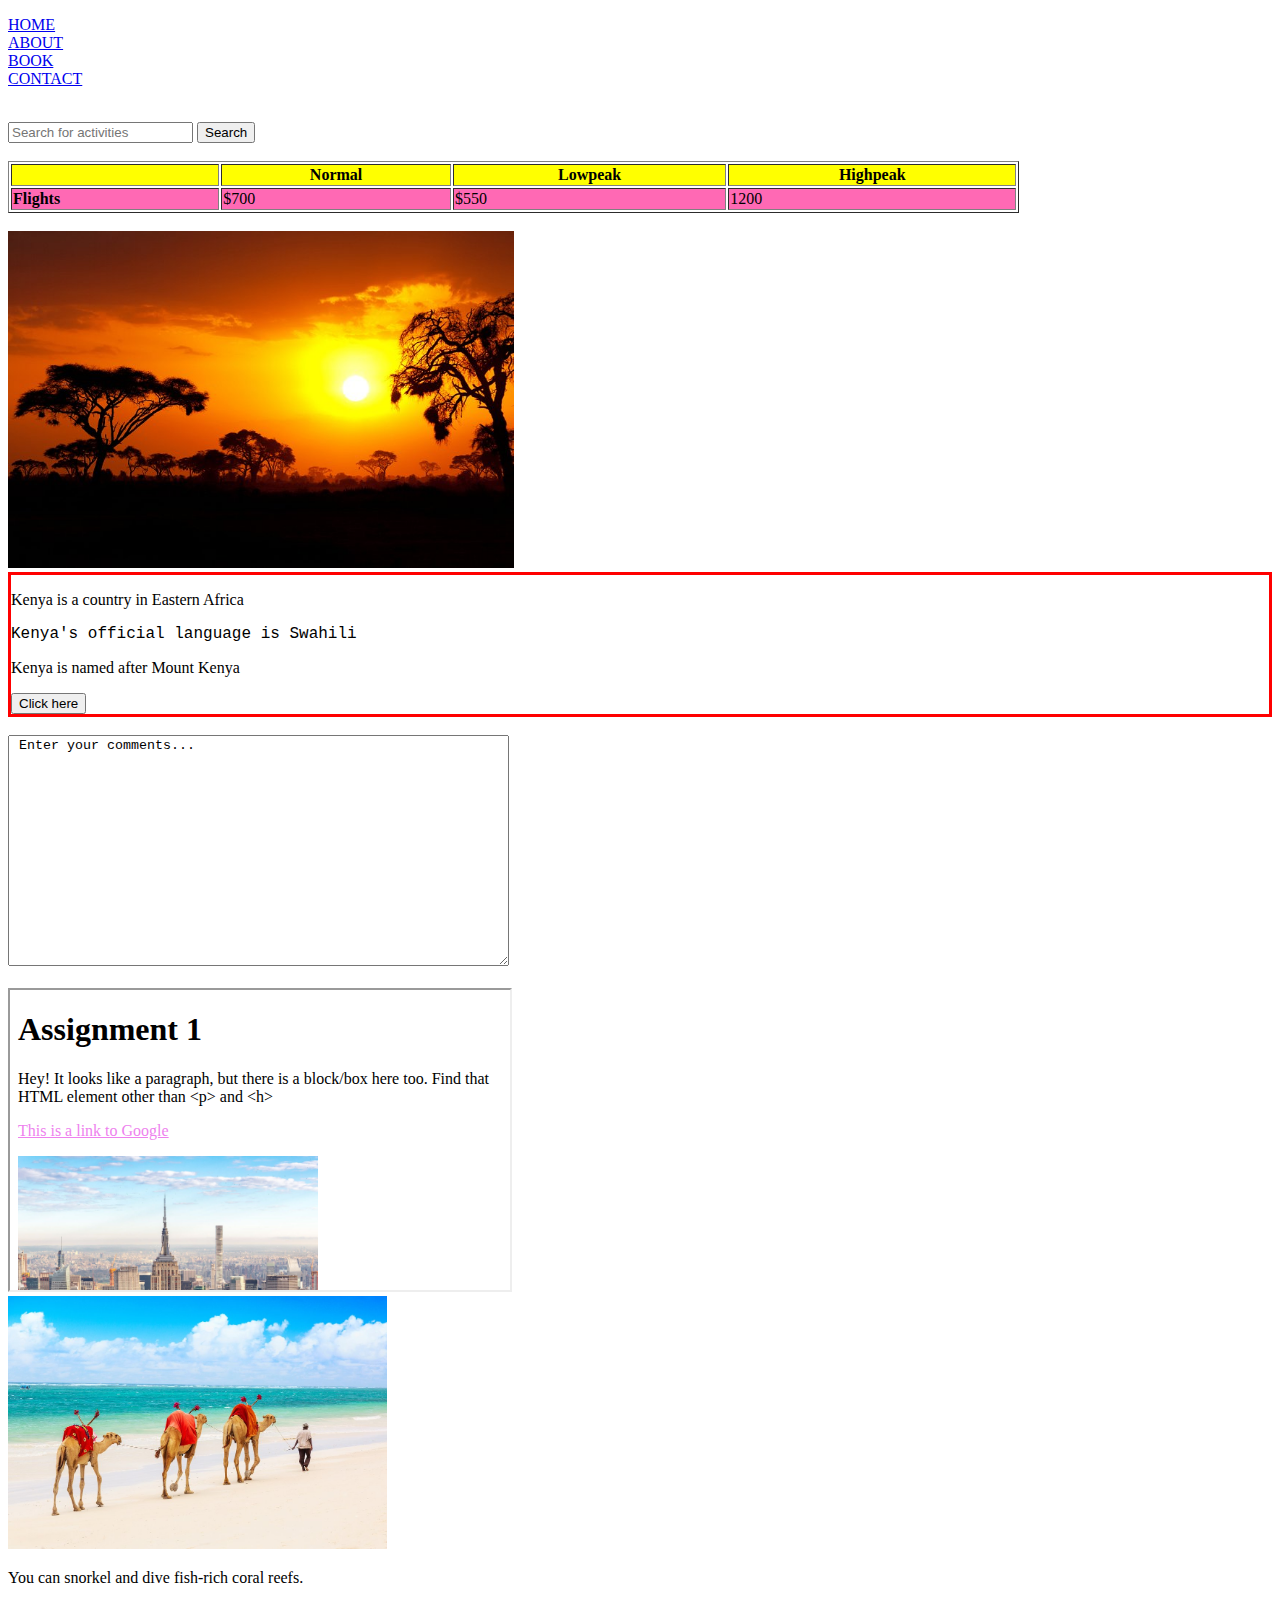
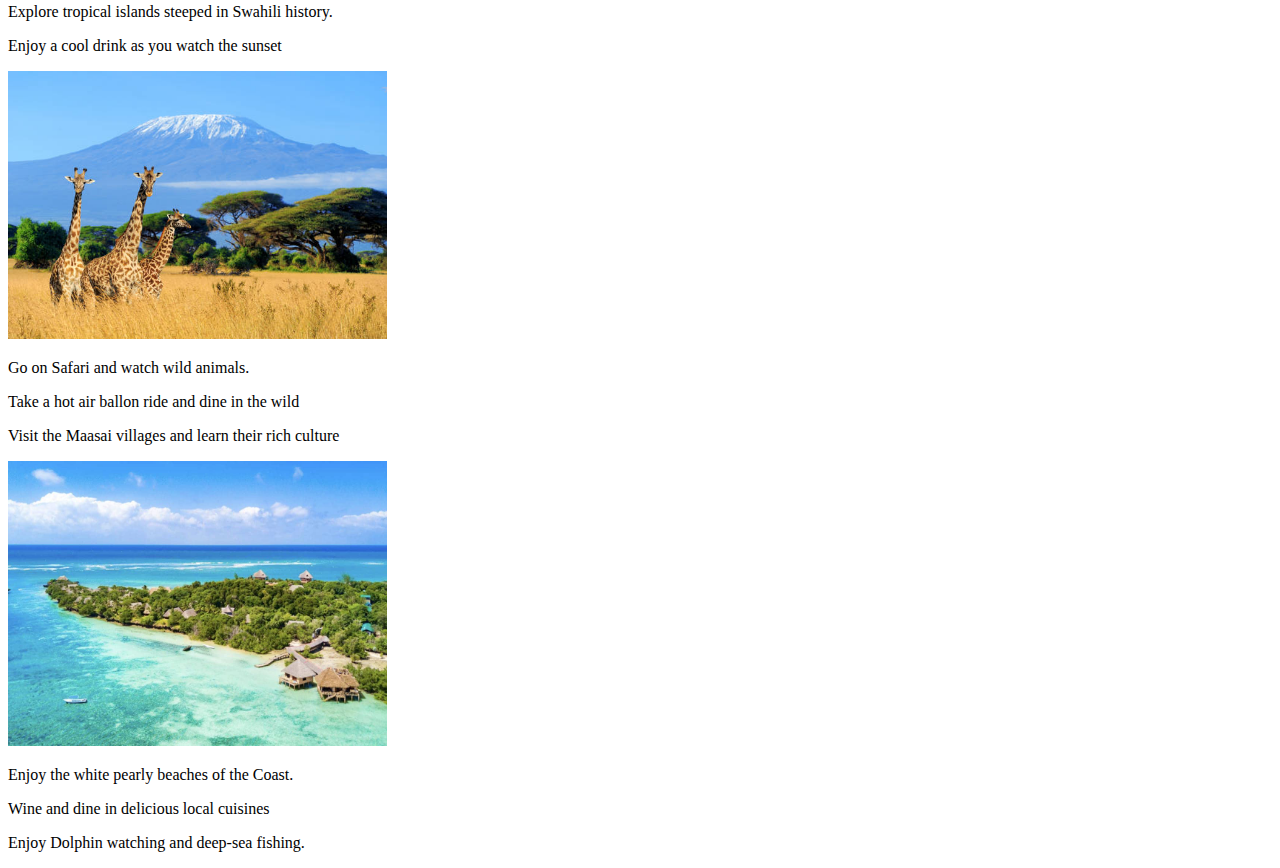
==== Assignment2/Assignment2.html @ a4d24b7f "Add files via upload" ====
<!DOCTYPE html>
<html lang="en" dir="ltr">
<head>
    <meta charset="utf-8">
    <title></title>
    <link rel="stylesheet" href="assignment2hints.css">
  </head>
  <body>

<nav style=text-align: center>

 <p><a href="Home">HOME</a><br>
<a href="About">ABOUT</a><br>
<a href="Book">BOOK</a><br>
<a href="Contact">CONTACT</a><br><br>
 </p>
</nav>

<form action="http://www.google.com">
<input type="search" placeholder="Search for activities" />
<input type="submit" value="Search" />
</form><br>


    <table style border=solid border color= black width=80%>
      <tr style bgcolor=yellow>
      <th></th>
        <th>Normal</th>
        <th>Lowpeak</th>
        <th>Highpeak</th>
      </tr>
      <tr style=text-align: center; bgcolor=hotpink

    </tr>
      <td><b>Flights</b></td>
      <td>$700</td>
      <td>$550</td>
      <td>1200</td>
    </tr>
    </table>
<br>
    <img src="kenya1.jpeg" alt="kenya pictures" width="40%">


</body>
</head>

<div style="border:red; border-width:3px; border-style:solid;">


 <p style="font-family: Ariel";>Kenya is a country in Eastern Africa</p>
 <p style="font-family: Courier";>Kenya's official language is Swahili</p>
 <p style="font-family: Corsiva";>Kenya is named after Mount Kenya</p>

 <button type="button" onclick="alert('Welcome to Magical Kenya')"">Click here</button>

</div> <br>

<form action="comment.php" method="post">
  <textarea name="comments" cols="60" rows="15"> Enter your comments...</textarea>
</form><br>

<iframe src="Assignment1.html" height="300" width="500" title="iframe Example"></iframe>
<br>

<div class="smallbox">
  <img src="kenya2.jpeg" alt="Mombasa" width="30%">
  <p>You can snorkel and dive fish-rich coral reefs.</p>
  <p>Explore tropical islands steeped in Swahili history.</p>
  <p>Enjoy a cool drink as you watch the sunset</p>

</div>

<div class="smallbox">
  <img src="kenya4.jpeg" alt="MaasaiMara" width="30%">
  <p>Go on Safari and watch wild animals.</p>
  <p>Take a hot air ballon ride and dine in the wild</p>
  <p>Visit the Maasai villages and learn their rich culture</p>

</div>

<div class="smallbox">
  <img src="kenya5.jpeg" alt="Diani beach" width="30%">
  <p>Enjoy the white pearly beaches of the Coast.</p>
  <p>Wine and dine in delicious local cuisines</p>
  <p>Enjoy Dolphin watching and deep-sea fishing.</p>

</div>
</body>
</html>
---- Assignment2/assignment2hints.css ----
/* body {
  background-color: lightgreen;
}


.row{
  height:600px;
  background-color: lightgray;
}

.row > div {
  width:50%;
  height:100%;
} */

.box{
  width:50%;
  height:600px;
  background-color: lightgray;
  float:left;
  /* text-align: center; */
}

.box > img {
  width:100%;
  height:100%;
}

.box > h3 {
  background-color: hotpink;
  margin-left: 10px;
  margin-bottom: 0%;
}
.box > p {

  background-color: pink;
  margin-left: 10px;
  margin-bottom: 0%;
  height:100px;
    margin-top: 0;
}

.box > h1 {
  background-color: lightpink;
  margin-bottom: 0%;
  /* height:100px; */
  margin-left: 10px;
  margin-top: 0;
}
.box > a {

  margin-left: 10px;
}




.p{
  background-color: pink;
  margin-bottom: 0;
  height:100px;
  margin-top: 0;
  border: 2px solid red;


}
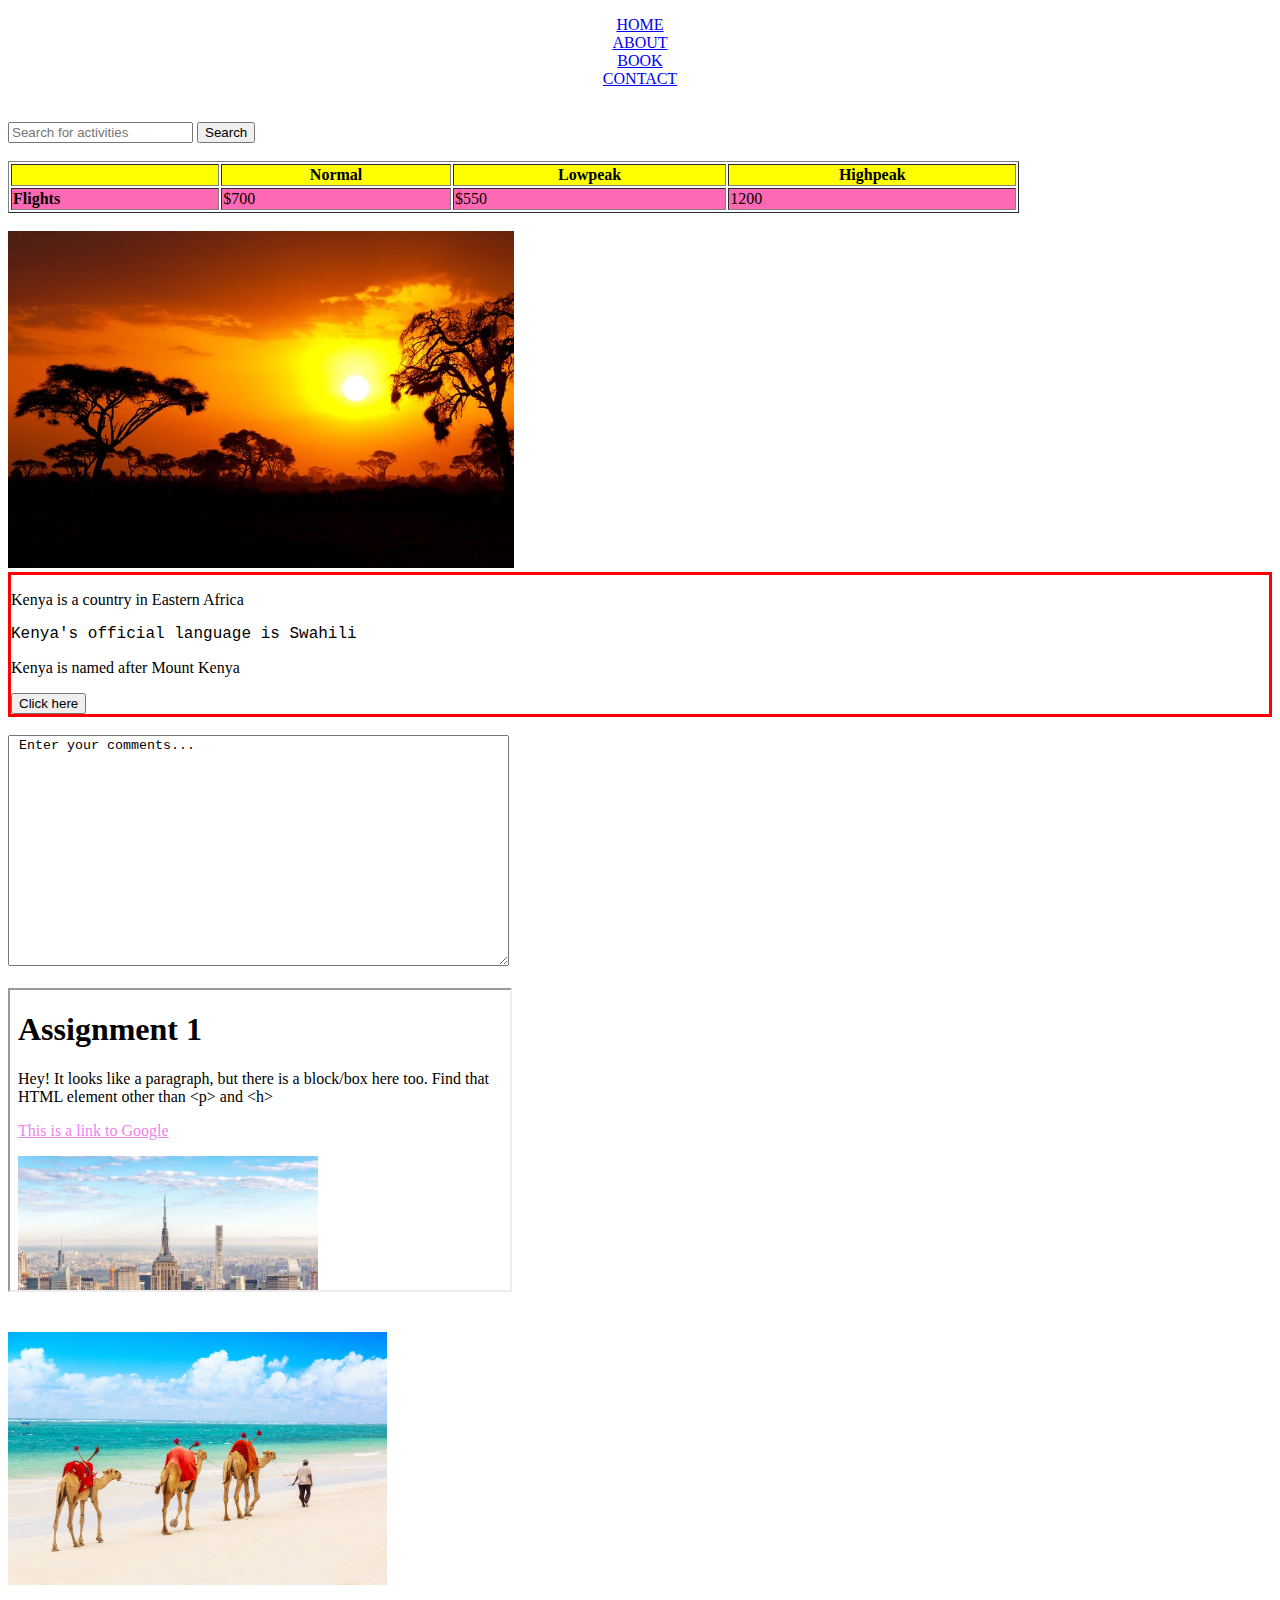
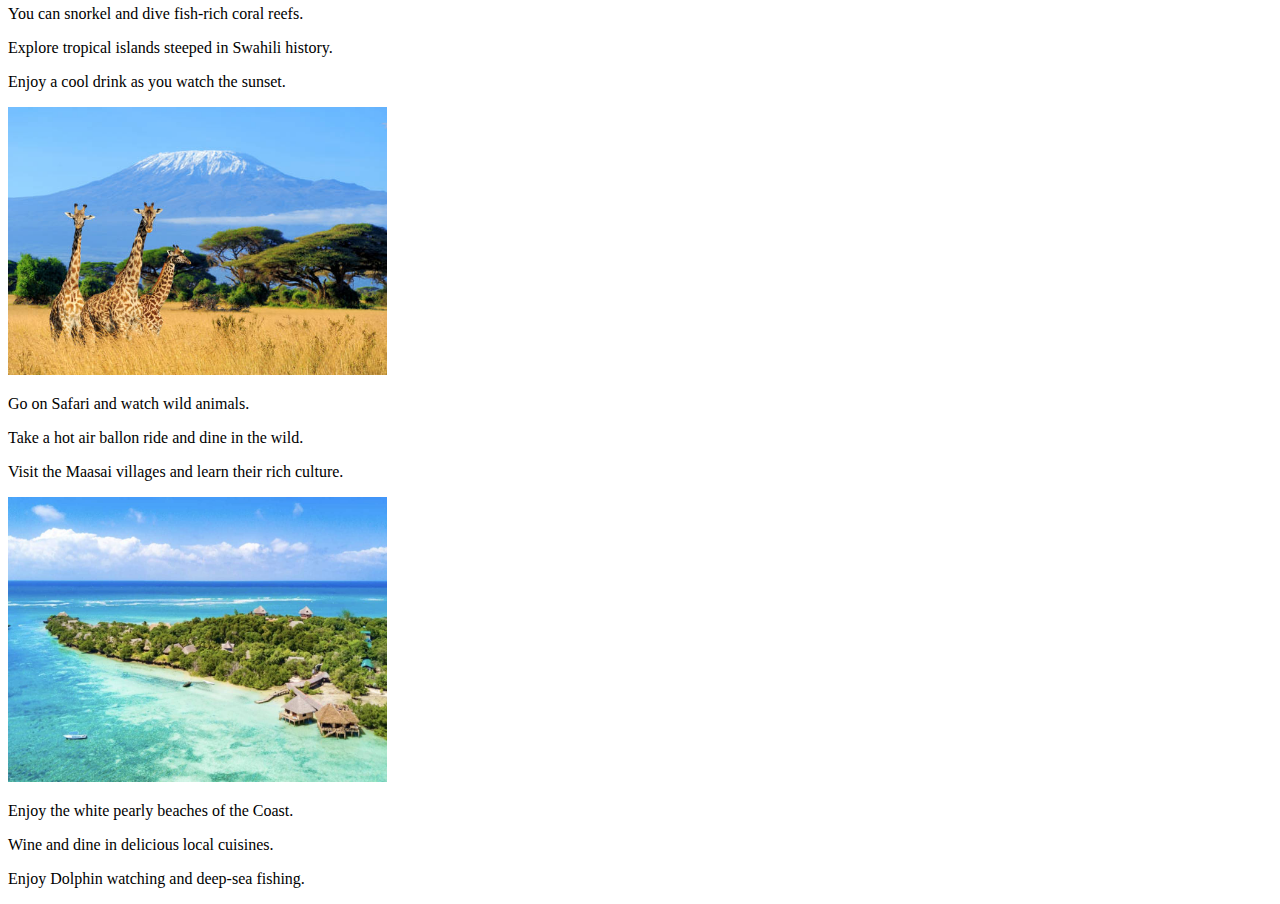
==== commit a5bcdafc: "Add files via upload" ====
--- a/Assignment2/Assignment2.html
+++ b/Assignment2/Assignment2.html
@@ -7,14 +7,14 @@
   </head>
   <body>
 
-<nav style=text-align: center>
+<div>
 
- <p><a href="Home">HOME</a><br>
+ <p style="text-align:center;"><a href="Home">HOME</a><br>
 <a href="About">ABOUT</a><br>
 <a href="Book">BOOK</a><br>
 <a href="Contact">CONTACT</a><br><br>
  </p>
-</nav>
+</div>
 
 <form action="http://www.google.com">
 <input type="search" placeholder="Search for activities" />
@@ -61,28 +61,33 @@
 </form><br>
 
 <iframe src="Assignment1.html" height="300" width="500" title="iframe Example"></iframe>
-<br>
+<br><br><br>
 
+<div class="row">
+<div class="column">
 <div class="smallbox">
   <img src="kenya2.jpeg" alt="Mombasa" width="30%">
   <p>You can snorkel and dive fish-rich coral reefs.</p>
   <p>Explore tropical islands steeped in Swahili history.</p>
-  <p>Enjoy a cool drink as you watch the sunset</p>
+  <p>Enjoy a cool drink as you watch the sunset.</p>
 
 </div>
 
+
+  <div class="column">
 <div class="smallbox">
   <img src="kenya4.jpeg" alt="MaasaiMara" width="30%">
   <p>Go on Safari and watch wild animals.</p>
-  <p>Take a hot air ballon ride and dine in the wild</p>
-  <p>Visit the Maasai villages and learn their rich culture</p>
+  <p>Take a hot air ballon ride and dine in the wild.</p>
+  <p>Visit the Maasai villages and learn their rich culture.</p>
 
 </div>
 
+<div class="column">
 <div class="smallbox">
   <img src="kenya5.jpeg" alt="Diani beach" width="30%">
   <p>Enjoy the white pearly beaches of the Coast.</p>
-  <p>Wine and dine in delicious local cuisines</p>
+  <p>Wine and dine in delicious local cuisines.</p>
   <p>Enjoy Dolphin watching and deep-sea fishing.</p>
 
 </div>
